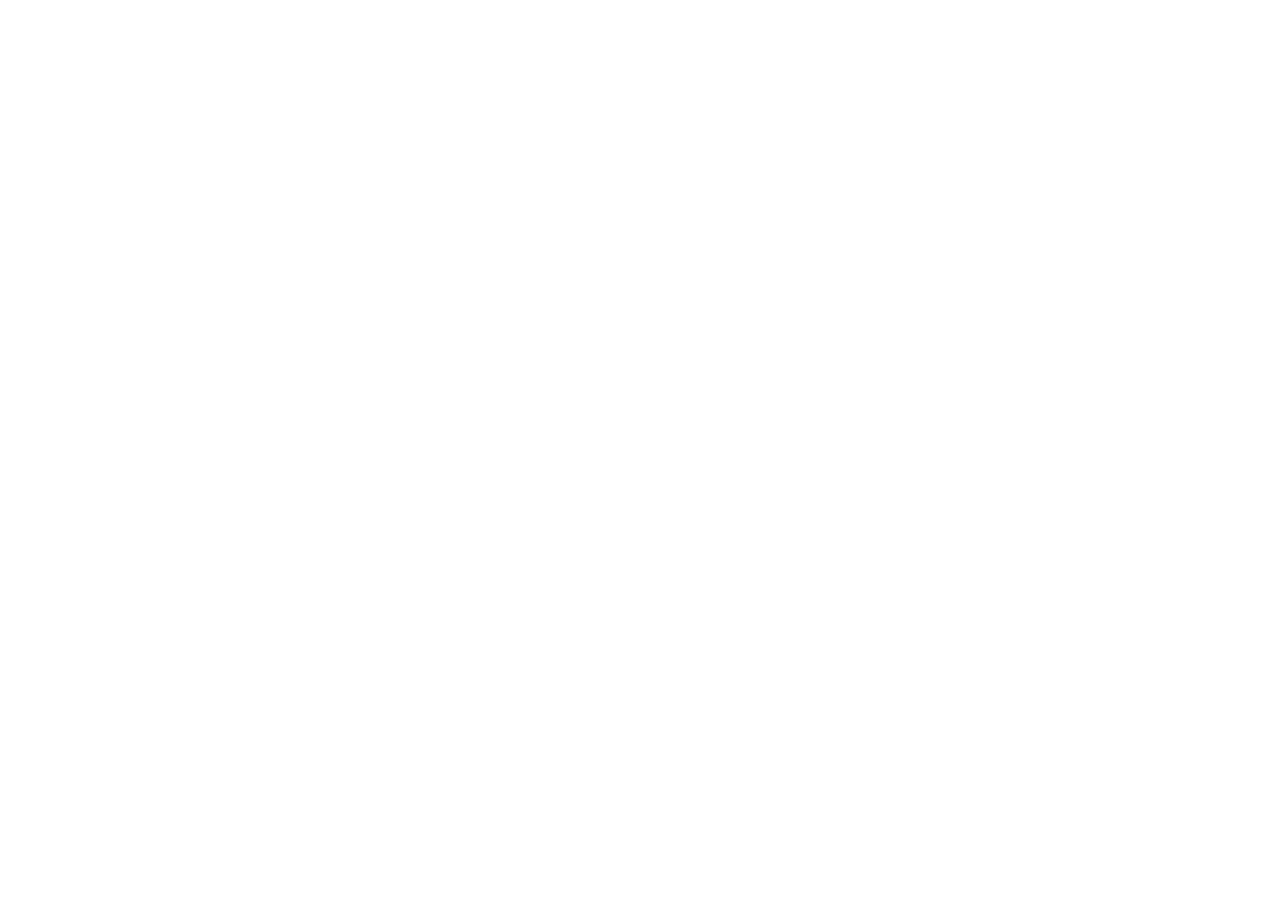
==== highscores.html @ a3d72d76 "Timer functioning in console" ====
<!DOCTYPE html>
<html lang="en">
<head>
    <meta charset="UTF-8">
    <meta http-equiv="X-UA-Compatible" content="IE=edge">
    <meta name="viewport" content="width=device-width, initial-scale=1.0">
    <title>High Scores!</title>
</head>
<body>
    
    
</body>
</html>
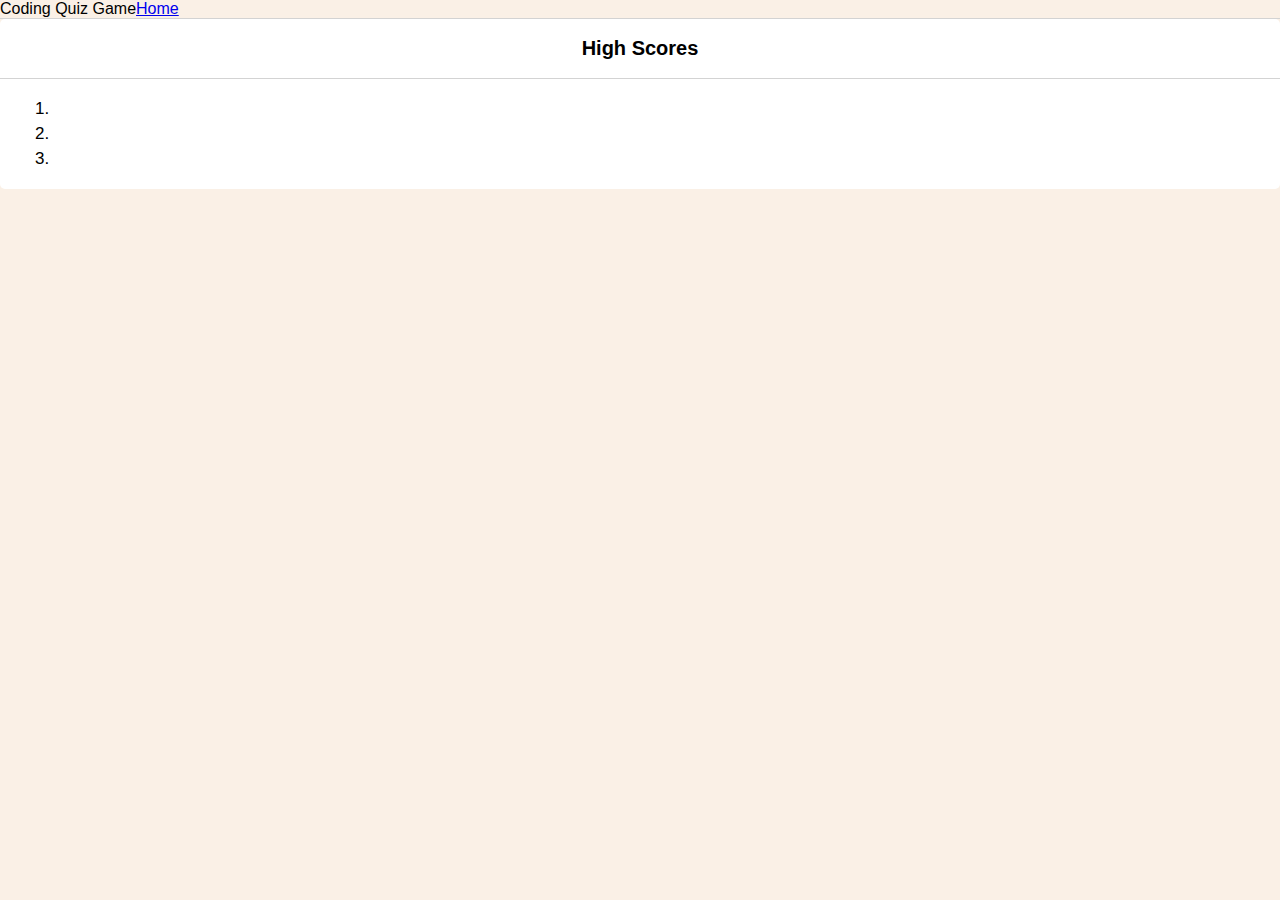
==== commit c2f12d25: "Ready for JavaScript" ====
--- a/highscores.html
+++ b/highscores.html
@@ -5,9 +5,22 @@
     <meta http-equiv="X-UA-Compatible" content="IE=edge">
     <meta name="viewport" content="width=device-width, initial-scale=1.0">
     <title>High Scores!</title>
+    <link href="https://cdn.jsdelivr.net/npm/bootstrap@5.0.0-beta3/dist/css/bootstrap.min.css" rel="stylesheet" integrity="sha384-eOJMYsd53ii+scO/bJGFsiCZc+5NDVN2yr8+0RDqr0Ql0h+rP48ckxlpbzKgwra6" crossorigin="anonymous">
+    <script src="https://cdn.jsdelivr.net/npm/bootstrap@5.0.0-beta3/dist/js/bootstrap.bundle.min.js" integrity="sha384-JEW9xMcG8R+pH31jmWH6WWP0WintQrMb4s7ZOdauHnUtxwoG2vI5DkLtS3qm9Ekf" crossorigin="anonymous"></script>
+    <link rel="stylesheet" href="assets/style.css">
+    <link rel="stylesheet">
 </head>
+<header class=>
+    <div class="title">Coding Quiz Game<a href="index.html" class="homepage float-end">Home</a></div>
+</header>
 <body>
-    
-    
+    <div id="rules" class="info-box mt-5" style="width: auto" >
+        <div class="info-title">High Scores</div>
+        <div id="highScores" class="info-list">
+            <div class="info">1. </div>
+            <div class="info">2. </div>
+            <div class="info">3. </div>
+        </div>
+    </div>
 </body>
 </html>--- a/assets/style.css
+++ b/assets/style.css
@@ -0,0 +1,141 @@
+:root{
+    --BLUE: #007bff;
+    --blue: #005bb6;
+    --offWHite: #fff;
+    --white: #ffffff;
+}
+*{
+    margin: 0;
+    box-sizing: border-box;
+    font-family: 'Literata', Arial, Helvetica, sans-serif; 
+}
+body{
+    background: linen;
+}
+.hide{
+    display: none;
+}
+.start{
+    display: block;
+}
+.title{
+    border-bottom: 1px solid lightgray;
+}
+
+.info-box{
+    width: 540px;
+    background: var(--offWHite);
+    border-radius: 5px;
+}
+.info-box .info-title {
+    height: 60px;
+    border-bottom: 1px solid lightgray;
+    display: flex;
+    align-items: center;
+    font-size: 20px;
+    font-weight: 600;
+    padding: auto;
+    text-align: center;
+    justify-content: center;
+}
+.info-box .info-list{
+    padding: 15px 35px;
+}
+.info-box .info-list .info{
+    margin: 5px 0;
+    font-size: 17px;
+}
+.info-box .info-list .info span{
+    font-weight: 600;
+    color: lightskyblue;   
+}
+#timeRem{
+    
+    margin-top: 5;
+
+}
+#start-btn{
+    width: 50%;
+    background-color: var(--BLUE);
+    border-color: var(--offWHite);
+    color: var(--white);
+    font-weight: bolder;
+    letter-spacing: 2px;
+    border-radius: 10px;
+}
+#start-btn:hover{
+    background: var(--blue);
+    color: var(--white);
+}
+.info-box .buttons{
+    height: 60px;
+    display: flex;
+    align-items: center;
+    justify-content: flex-end;
+    padding: o 35px;
+    border-top: 1px solid lightgray;
+} 
+.info-box .buttons button{
+    margin: 0 5px;
+    height: 40px;
+    width: 100px;
+    border: 1px solid var(--BLUE);
+    background: var(--BLUE);
+    border-radius: 7px;
+    color: var(--offWHite);
+    font-size: 16px;
+    font-weight: 500;
+    cursor: pointer;
+    transition: all 0.3s ease;
+}
+.buttons button.quit{
+    border-color: var(--BLUE);
+    background-color: var(--offWHite);
+    color: var(--BLUE);
+}
+.buttons button.restart{
+    color: var(--offWHite);
+    background: var(--BLUE);
+}
+.buttons button.quit:hover{
+    background: var(--BLUE);
+    color: var(--offWHite);
+}
+.buttons button.restart:hover{
+    background: var(--blue);
+    color: var(--white);
+}
+.question {
+    border-bottom: 1px solid lightgray;
+}
+.ansBtn{
+    width:50px;
+    height: 50px;
+    border-radius: 50%;
+}
+.ansBtn:hover{
+    background-color: grey;
+    color: var(--offWHite);
+
+}
+#initials, #saveScore {
+    width: 100px;
+}
+#response{
+    height: 60px;
+    display: flex;
+    align-items: center;
+    justify-content: flex-end;
+    padding: o 35px;
+    border-top: 1px solid lightgray;
+}
+#saveScore{
+    border-color: var(--BLUE);
+    background-color: var(--offWHite);
+    color: var(--BLUE);
+    width:50%
+}
+#saveScore:hover{
+    background: var(--BLUE);
+    color: var(--offWHite);
+}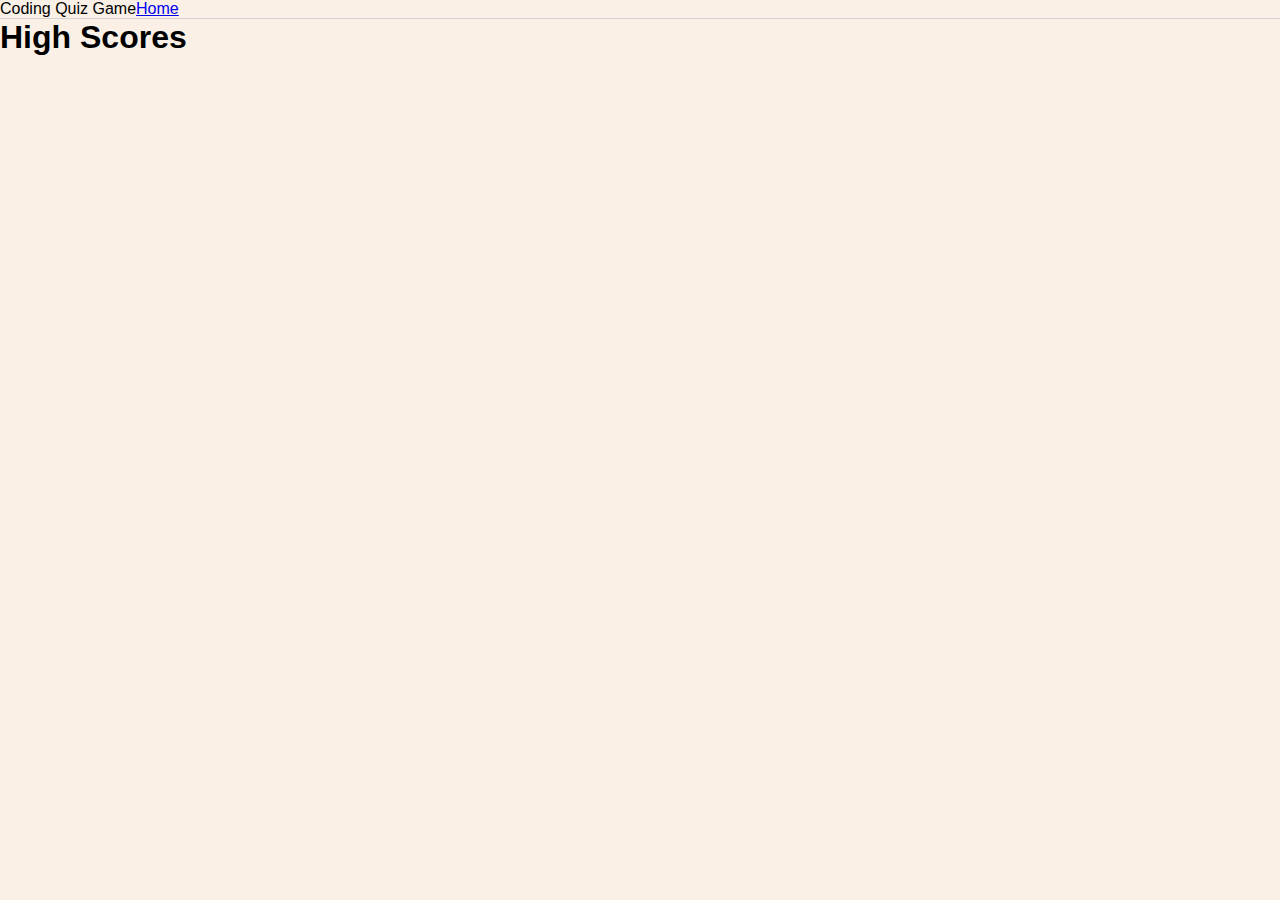
==== commit 506cf13f: "Added Javascript Functionality" ====
--- a/highscores.html
+++ b/highscores.html
@@ -14,13 +14,12 @@
     <div class="title">Coding Quiz Game<a href="index.html" class="homepage float-end">Home</a></div>
 </header>
 <body>
-    <div id="rules" class="info-box mt-5" style="width: auto" >
-        <div class="info-title">High Scores</div>
-        <div id="highScores" class="info-list">
-            <div class="info">1. </div>
-            <div class="info">2. </div>
-            <div class="info">3. </div>
+    <div id="rules" class="high-scores-box mt-5" style="width: auto" >
+        <h1>High Scores</h1>
+        <div id="high-scores">
+        
         </div>
     </div>
+<script src="assets/highscores.js"></script>
 </body>
 </html>--- a/assets/style.css
+++ b/assets/style.css
@@ -49,10 +49,17 @@
     font-weight: 600;
     color: lightskyblue;   
 }
+
+.quiz-box{
+    width: 540px;
+    background: var(--offWHite);
+    border-radius: 5px;
+}
+.que-text{
+    border-top: 1px solid lightgray;
+}
 #timeRem{
-    
     margin-top: 5;
-
 }
 #start-btn{
     width: 50%;
@@ -108,15 +115,16 @@
 .question {
     border-bottom: 1px solid lightgray;
 }
-.ansBtn{
-    width:50px;
-    height: 50px;
-    border-radius: 50%;
+.option {
+    border: solid var(--blue);
+    margin: 5px;
+    background: var(--BLUE);
+    color: var(--white);
+    border-radius: 5px;
 }
-.ansBtn:hover{
-    background-color: grey;
-    color: var(--offWHite);
-
+.option:hover{
+    background: var(--blue);
+    cursor: pointer;
 }
 #initials, #saveScore {
     width: 100px;
@@ -125,7 +133,6 @@
     height: 60px;
     display: flex;
     align-items: center;
-    justify-content: flex-end;
     padding: o 35px;
     border-top: 1px solid lightgray;
 }
@@ -138,4 +145,11 @@
 #saveScore:hover{
     background: var(--BLUE);
     color: var(--offWHite);
+}
+.buttons{
+    justify-content: center;
+}
+.buttons a {
+        color: blue;
+        text-decoration: none; /* no underline */
 }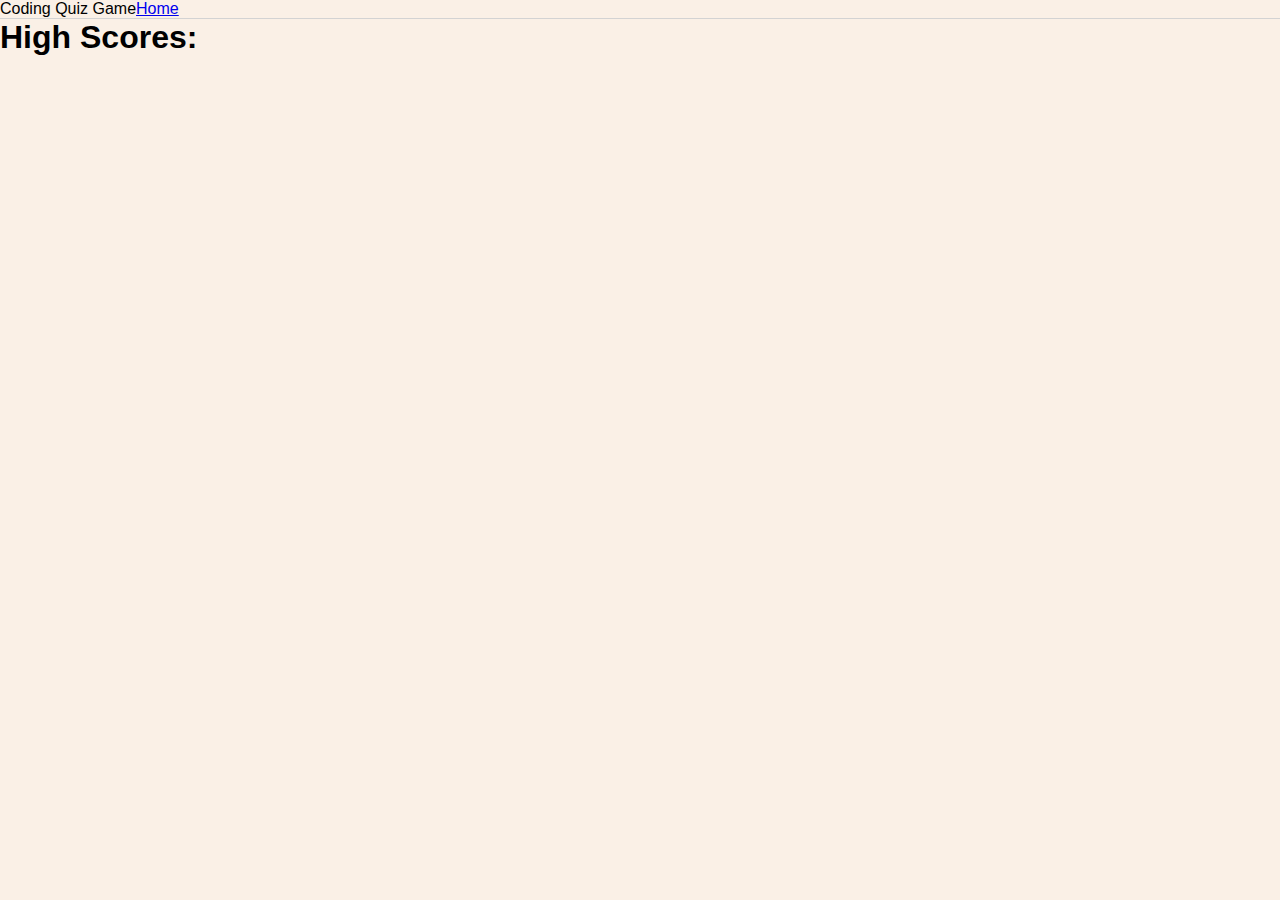
==== commit 536e7555: "Save Highscores to Local Storage" ====
--- a/highscores.html
+++ b/highscores.html
@@ -15,7 +15,7 @@
 </header>
 <body>
     <div id="rules" class="high-scores-box mt-5" style="width: auto" >
-        <h1>High Scores</h1>
+        <h1>High Scores:</h1>
         <div id="high-scores">
         
         </div>
